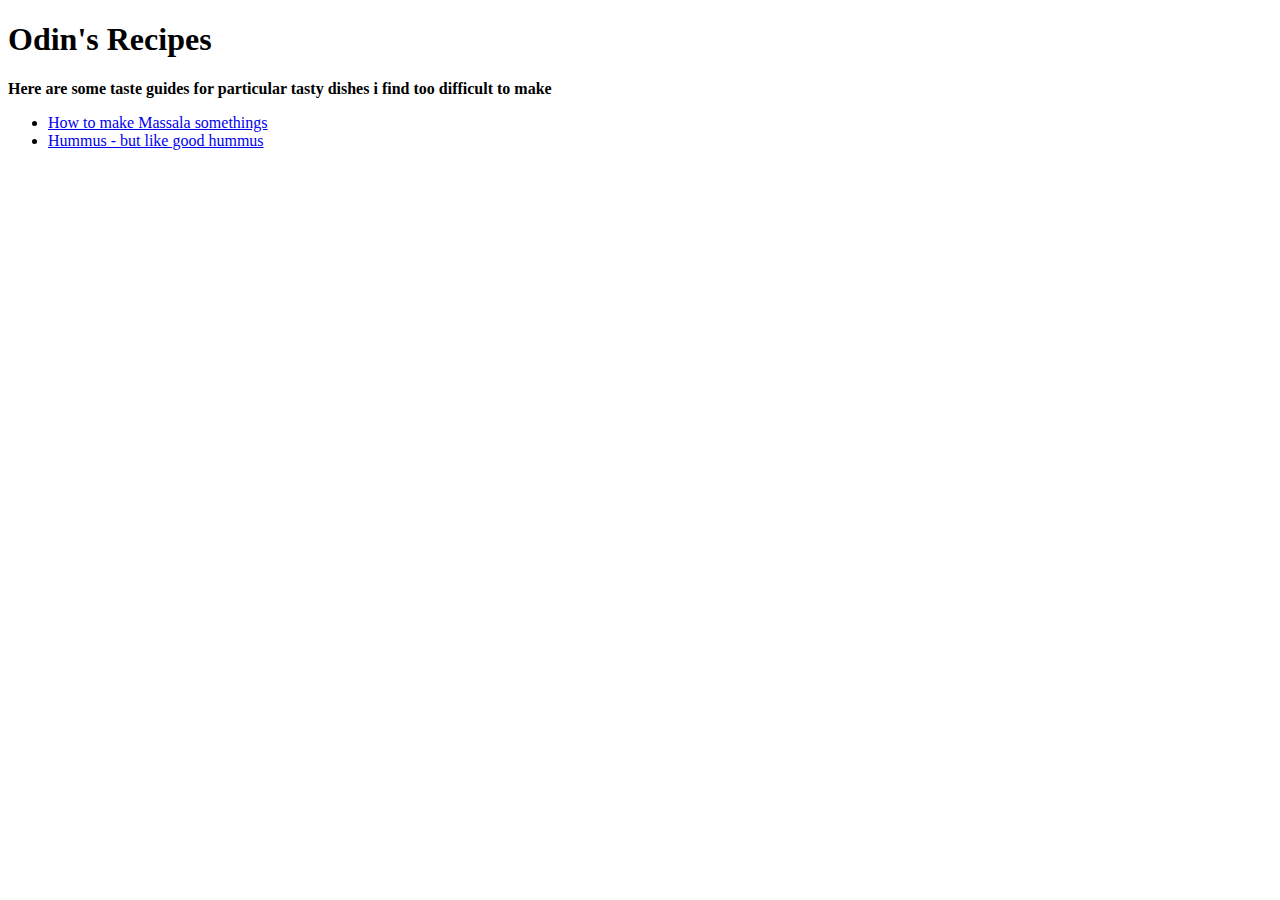
==== index.html @ 70f25ba7 "First Commit" ====
<!DOCTYPE html>
<html lang="en">
 <!--First Push Notes: TOP Recipe Assignment 1 iteration. PN: Massala- Looking to learn about CSS to make it exactly how i want.-->
<head>
    <meta charset="UTF-8">
    <meta http-equiv="X-UA-Compatible" content="IE=edge">
    <meta name="viewport" content="width=device-width, initial-scale=1.0">
    <title>Odin's Recipes</title>
</head>
<body>
<h1>Odin's Recipes</h1>
<p><strong> Here are some taste guides for particular tasty dishes i find too difficult to make</strong></p>
    <ul> <li> <a href="recipes/massala.html">How to make Massala somethings</a></li>
    <li> <a href="recipes/hummus.html">Hummus - but like good hummus</a> </li>
    </ul>

</body>
</html>
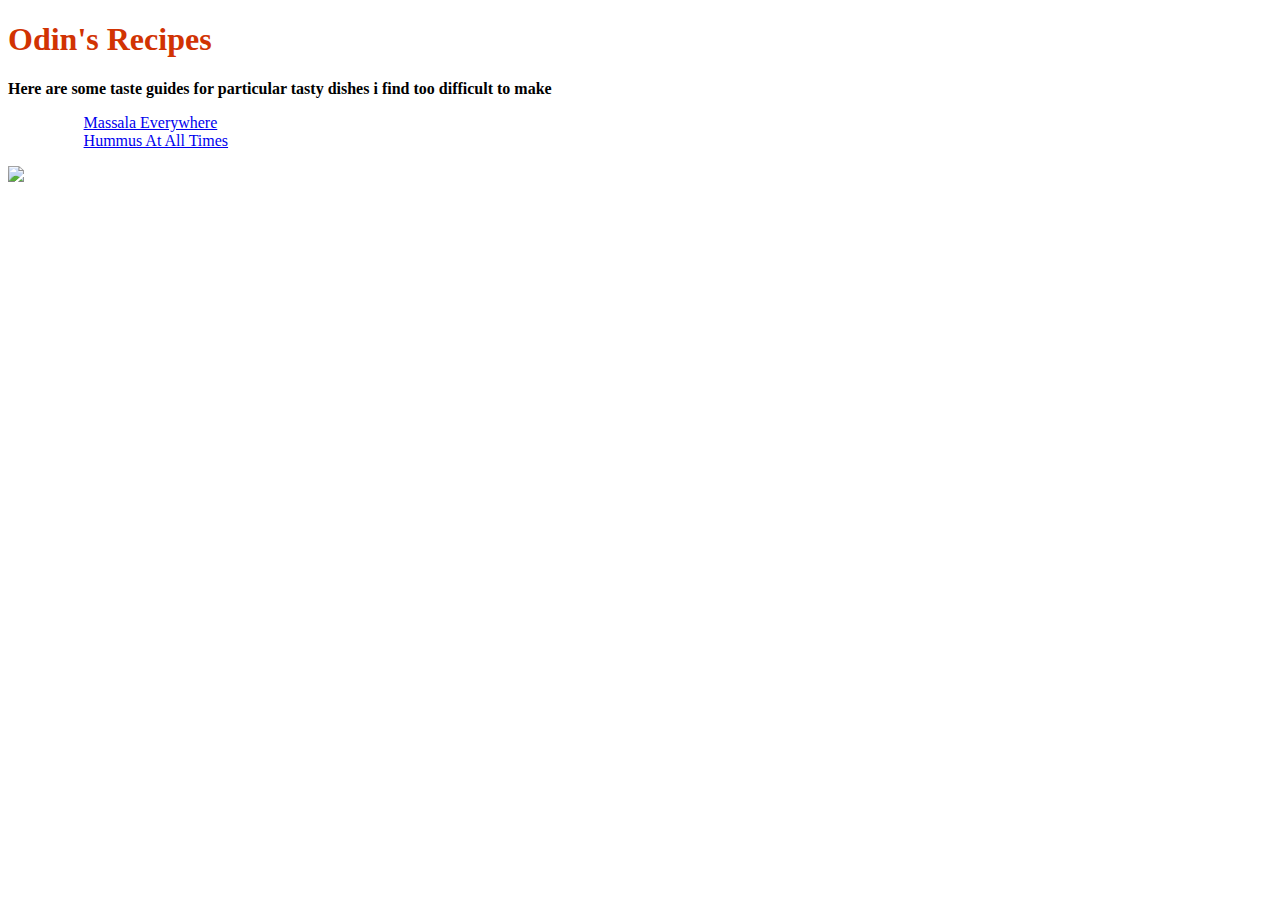
==== commit e7fce877: "Completed Assigment- I will now use to play with" ====
--- a/index.html
+++ b/index.html
@@ -6,13 +6,14 @@
     <meta http-equiv="X-UA-Compatible" content="IE=edge">
     <meta name="viewport" content="width=device-width, initial-scale=1.0">
     <title>Odin's Recipes</title>
+    <link rel="stylesheet" href="style.css">
 </head>
 <body>
-<h1>Odin's Recipes</h1>
+<h1 style="color: #d13303">Odin's Recipes</h1>
 <p><strong> Here are some taste guides for particular tasty dishes i find too difficult to make</strong></p>
-    <ul> <li> <a href="recipes/massala.html">How to make Massala somethings</a></li>
-    <li> <a href="recipes/hummus.html">Hummus - but like good hummus</a> </li>
-    </ul>
-
+    <div class="recipe list"> <li> <a href="recipes/massala.html">Massala Everywhere</a></li>
+    <li> <a href="recipes/hummus.html">Hummus At All Times</a> </li>
+    </ul></div>
+<p><img class="viking" src="../odin-recipes/recipes/images/VikingFood.jpg"></p>
 </body>
 </html>--- a/style.css
+++ b/style.css
@@ -0,0 +1,19 @@
+.recipe.list { 
+    text-indent: 2cm;
+}
+
+.vegetarian { 
+    height:auto;
+    width: 400px;
+}
+
+.chicken.image { 
+    height: auto; 
+    width : 400px
+
+}
+
+.viking { 
+    height: auto;
+    width: 600px;
+}